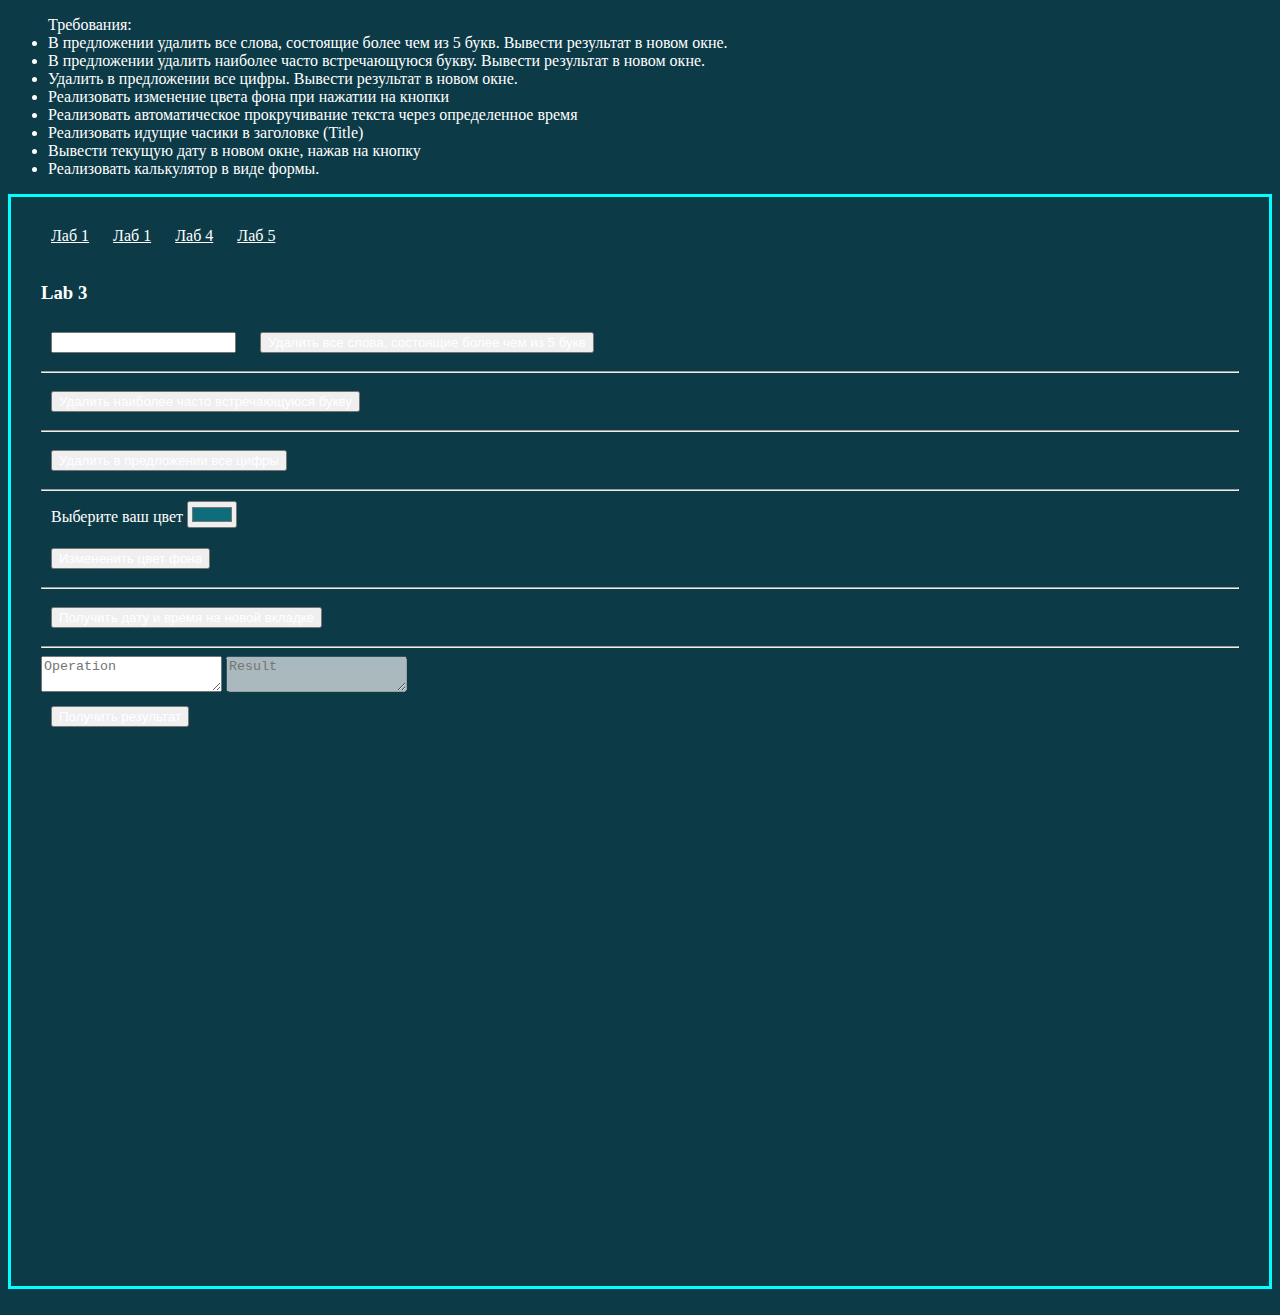
==== index.html @ 19b63830 "Init" ====
<!doctype html>
<html lang="en">

<head>
    <meta charset="UTF-8">
    <meta http-equiv="X-UA-Compatible" content="IE=edge">
    <meta charset="utf-8">
    <meta name="viewport" content="width=device-width, initial-scale=1">
    <link href="https://cdn.jsdelivr.net/npm/bootstrap@5.0.0-beta3/dist/css/bootstrap.min.css" rel="stylesheet"
        integrity="sha384-eOJMYsd53ii+scO/bJGFsiCZc+5NDVN2yr8+0RDqr0Ql0h+rP48ckxlpbzKgwra6" crossorigin="anonymous">
    <link rel="stylesheet" href="static/css/style.css" type="text/css">
    <title>Рустам Ситдиков</title>
</head>

<body>
    <div class="container">
        <div class="row mt-3">
            <div class="col-md-6">
                <ul>Требования:
                    <li>В предложении удалить все слова, состоящие более чем из 5 букв. Вывести результат в новом окне.
                    </li>
                    <li>В предложении удалить наиболее часто встречающуюся букву. Вывести результат в новом окне.</li>
                    <li>Удалить в предложении все цифры. Вывести результат в новом окне.</li>
                    <li>Реализовать изменение цвета фона при нажатии на кнопки</li>
                    <li>Реализовать автоматическое прокручивание текста через определенное время</li>
                    <li>Реализовать идущие часики в заголовке (Title)</li>
                    <li>Вывести текущую дату в новом окне, нажав на кнопку</li>
                    <li>Реализовать калькулятор в виде формы.</li>
                </ul>
            </div>
            <div class="col-md-6 task_form">
                <a class="btn btn-info" href="lab1.html">Лаб 1</a>
                <a class="btn btn-info" href="lab1.html">Лаб 1</a>
                <a class="btn btn-info" href="lab4.html">Лаб 4</a>
                <a class="btn btn-info" href="lab5.html">Лаб 5</a>
                <br>
                <br>
                <h3>Lab 3</h3>
                <input class="form-control form-control-lg" id="inputForm">
                <button class="btn btn-info" id="btn1">Удалить все слова, состоящие более чем из 5 букв</button>
                <hr>
                <button class="btn btn-info" id="btn2">Удалить наиболее часто встречающуюся букву</button>
                <hr>
                <button class="btn btn-info" id="btn3">Удалить в предложении все цифры</button>
                <hr>
                <div class="colorPicker">
                    <label for="exampleColorInput" class="form-label">Выберите ваш цвет</label>
                    <input type="color" class="form-control form-control-color" id="exampleColorInput"
                        title="Выберите цвет" value="#0f6c7a">
                </div>
                <button class="btn btn-info" id="btn4">Измененить цвет фона</button>
                <hr>
                <button class="btn btn-info" id="btn5">Получить дату и время на новой вкладке</button>
                <hr>
                <div class="calculator m-3">
                    <textarea id="calculator" placeholder="Operation"></textarea>
                    <textarea id="result" placeholder="Result" disabled></textarea>
                    <br>
                    <button class="btn btn-info" id="btn6">Получить результат</button>
                    <br>
                </div>
            </div>
        </div>
        <br>
        <script src="static/js/labs.js"></script>
</body>

</html>
---- static/css/style.css ----
body {
    background-color: #0c3a46;
    color: white;
}

.btn {
    margin: 10px;
    color: white;
}

.calculator {
    height: 600px;
}

#inputForm {
    margin: 10px;
}

.colorPicker {
    margin: 10px;
}

.task_form {
    border: solid 3px aqua;
    padding: 30px;
}

img {
    float: left;
    height: 400px;
    width: 300px;
}
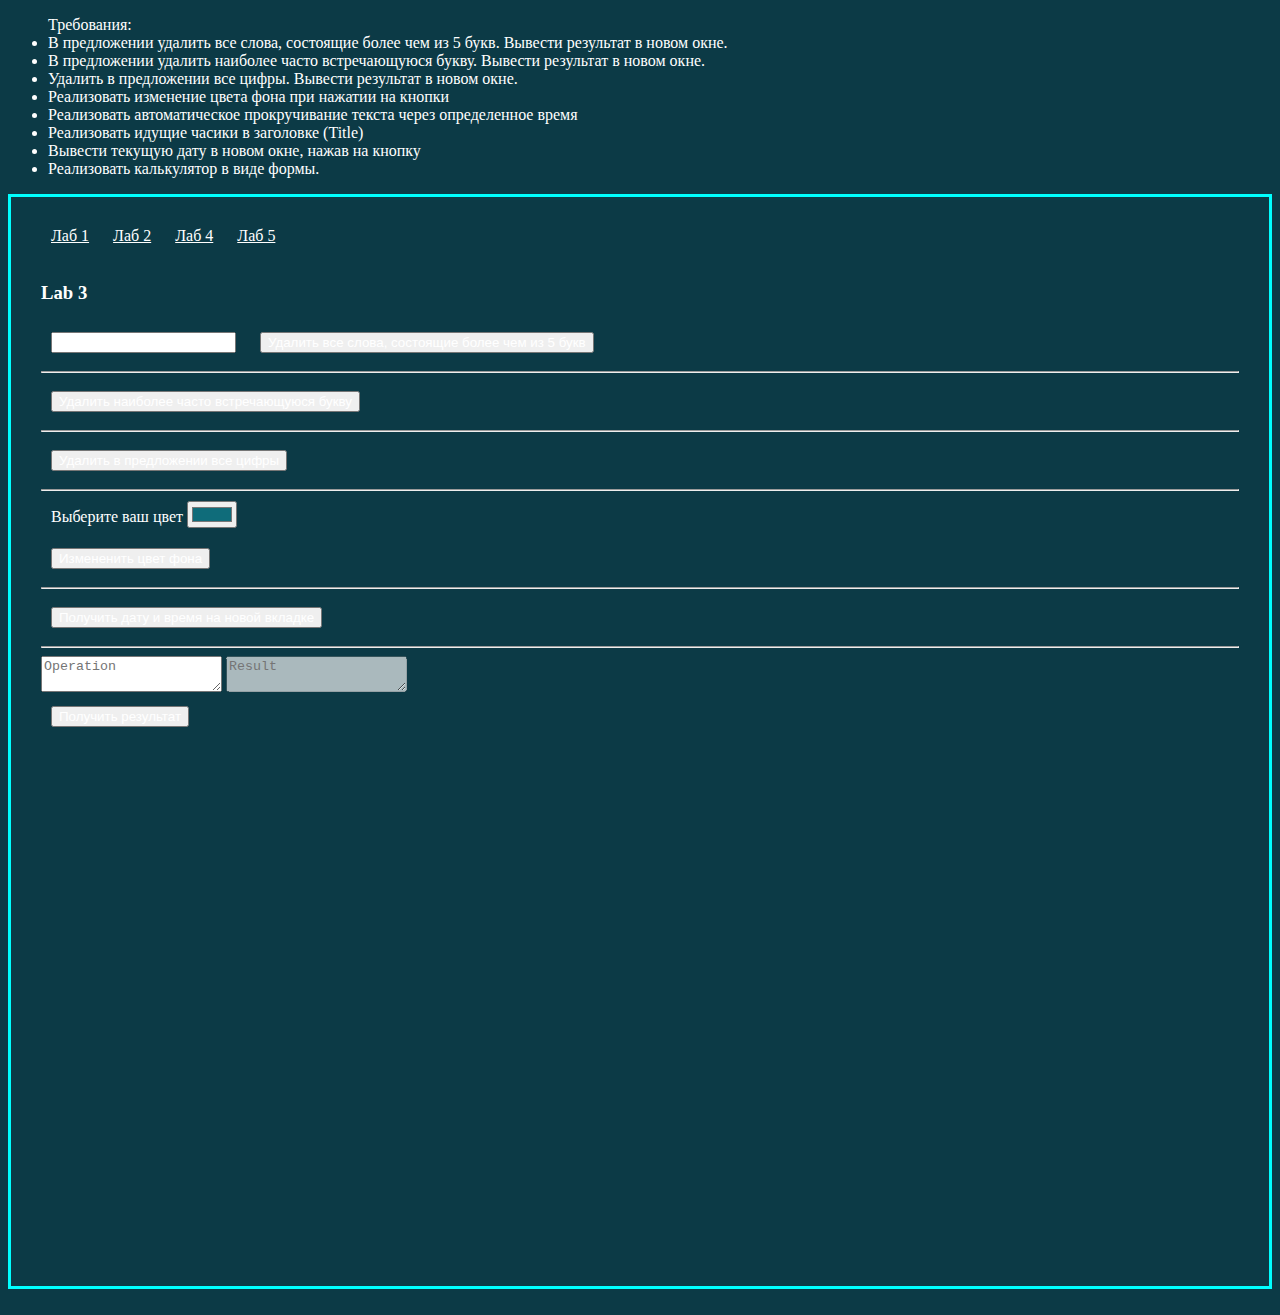
==== commit 25095480: "Fix" ====
--- a/index.html
+++ b/index.html
@@ -30,7 +30,7 @@
             </div>
             <div class="col-md-6 task_form">
                 <a class="btn btn-info" href="lab1.html">Лаб 1</a>
-                <a class="btn btn-info" href="lab1.html">Лаб 1</a>
+                <a class="btn btn-info" href="lab1.html">Лаб 2</a>
                 <a class="btn btn-info" href="lab4.html">Лаб 4</a>
                 <a class="btn btn-info" href="lab5.html">Лаб 5</a>
                 <br>
